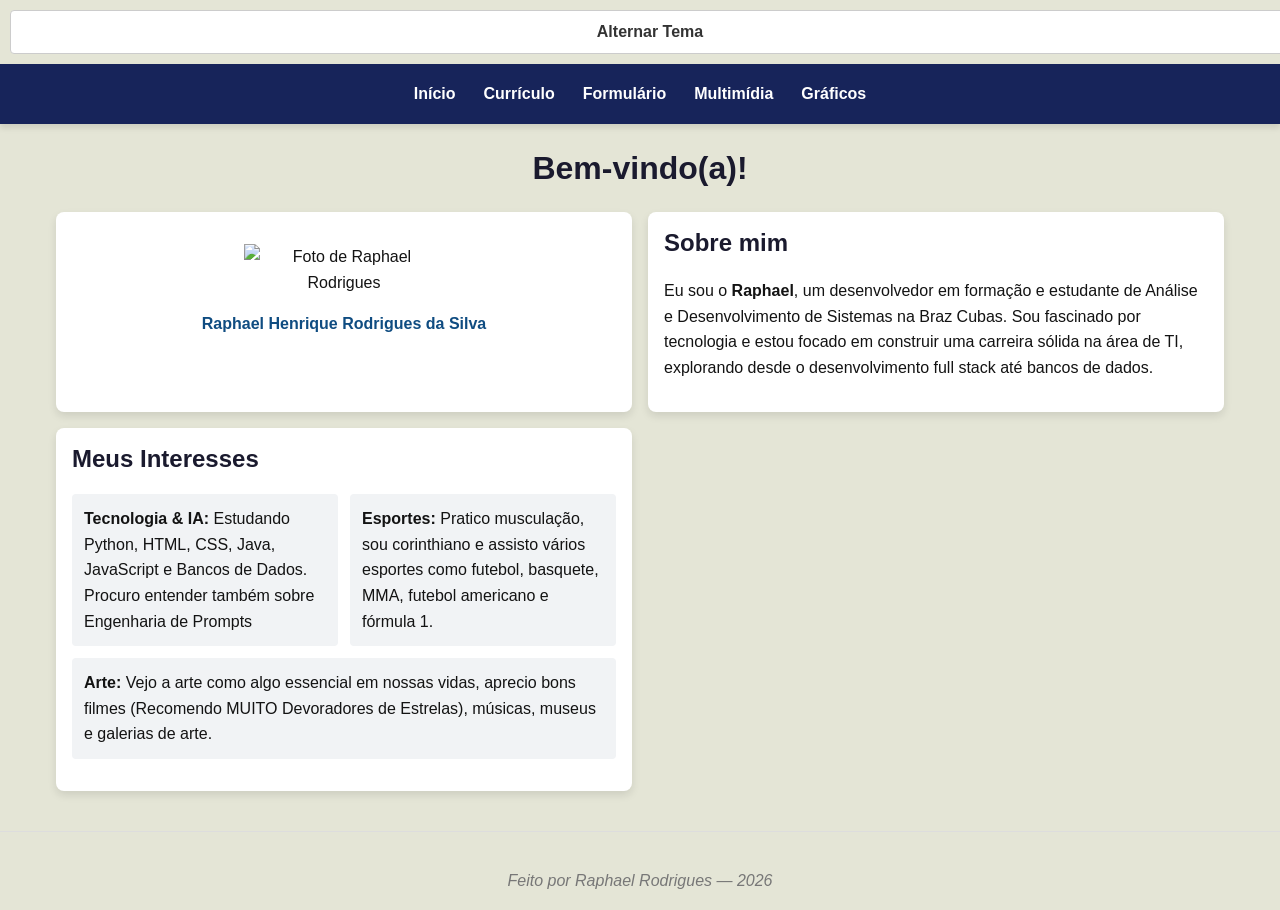
==== index.html @ f933f34c "feat: adicionar paginas HTML, CSS e arquivos de midia" ====
<!DOCTYPE html>
<html lang="pt-br">
<head>
    <meta charset="UTF-8">
    <meta name="viewport" content="width=device-width, initial-scale=1.0">
    <title>Meu Site</title>
    <link rel="stylesheet" href="css/estilos.css">
</head>
<body>
    <header class="site-header">
        <button id="theme-toggle" class="theme-btn">Alternar Tema</button>
        <nav class="menu" aria-label="Navegação principal">
            <ul>
                <li><a href="index.html">Início</a></li>
                <li><a href="curriculo.html">Currículo</a></li>
                <li><a href="formulario.html">Formulário</a></li>
                <li><a href="multimidia.html">Multimídia</a></li>
                <li><a href="graficos.html">Gráficos</a></li>
            </ul>
        </nav>
        <h1>Bem-vindo(a)!</h1>
    </header>

    <main class="home-grid">
        <div class="cartao" style="text-align: center;">
            <figure>
                <img src="https://avatars.githubusercontent.com/u/267190949?v=4" alt="Foto de Raphael Rodrigues" width="200">
                <figcaption style="font-weight: bold; margin-top: 10px; color: #0f4c81;">Raphael Henrique Rodrigues da Silva</figcaption>
            </figure>
        </div>

        <section class="cartao">
            <h2>Sobre mim</h2>
            <p>Eu sou o <strong>Raphael</strong>, um desenvolvedor em formação e estudante de Análise e Desenvolvimento de Sistemas na Braz Cubas. Sou fascinado por tecnologia e estou focado em construir uma carreira sólida na área de TI, explorando desde o desenvolvimento full stack até bancos de dados.</p>
        </section>

        <section class="cartao">
            <h2>Meus Interesses</h2>
            <ul class="lista-interesses">
                <li> <strong>Tecnologia & IA:</strong> Estudando Python, HTML, CSS, Java, JavaScript e Bancos de Dados. Procuro entender também sobre Engenharia de Prompts</li>
                <li> <strong>Esportes:</strong> Pratico musculação, sou corinthiano e assisto vários esportes como futebol, basquete, MMA, futebol americano e fórmula 1.</li>
                <li> <strong>Arte:</strong> Vejo a arte como algo essencial em nossas vidas, aprecio bons filmes (Recomendo MUITO Devoradores de Estrelas), músicas, museus e galerias de arte.</li>
            </ul>
        </section>
    </main>

    <footer style="text-align: center; margin-top: 40px; padding-top: 20px; border-top: 1px solid #ddd; color: #777;">
        <p><em>Feito por Raphael Rodrigues — 2026</em></p>
    </footer>
    <script src="js/scripts.js"></script>
</body>
</html>
---- css/estilos.css ----
* {
    box-sizing: border-box;
}

body {
    margin: 0;
    background-color: #e4e5d6;
    color: #131313;
    font-family: 'Segoe UI', Tahoma, Geneva, Verdana, sans-serif;
    line-height: 1.6;
    overflow-wrap: anywhere;
}

h1, h2, h3 {
    color: #1a1a2e;
    line-height: 1.25;
}

.site-header {
    text-align: center;
}

.site-header h1 {
    margin: 24px 16px 8px;
}

.site-header > p {
    margin: 0 16px 20px;
}

.menu {
    background-color: #17245a;
    box-shadow: 0 4px 6px rgba(0, 0, 0, 0.1);
}

.menu ul {
    display: flex;
    flex-direction: column;
    gap: 4px;
    max-width: 1200px;
    margin: 0 auto;
    padding: 8px 16px;
    list-style: none;
}

.menu a {
    display: flex;
    min-height: 44px;
    align-items: center;
    justify-content: center;
    padding: 8px 12px;
    border-radius: 4px;
    color: #ffffff;
    font-weight: bold;
    text-decoration: none;
    transition: background-color 0.3s;
}

.menu a:hover,
.menu a:focus-visible {
    background-color: rgba(255, 255, 255, 0.2);
}

.subnav {
    display: flex;
    flex-wrap: wrap;
    justify-content: center;
    gap: 4px 16px;
    margin: 0 16px 20px;
}

.subnav a,
main a {
    display: inline-flex;
    min-height: 44px;
    align-items: center;
    color: #2457a7;
    font-weight: bold;
    text-decoration: none;
}

.subnav a:hover,
main a:hover {
    text-decoration: underline;
}

main {
    display: grid;
    grid-template-columns: minmax(0, 1fr);
    gap: 16px;
    width: 100%;
    max-width: 1200px;
    margin: 24px auto;
    padding: 0 16px;
}

.curriculo-grid,
.home-grid,
.charts-grid,
.media-grid {
    grid-template-columns: minmax(0, 1fr);
}

.cartao {
    min-width: 0;
    margin: 0;
    padding: 16px;
    border-radius: 8px;
    background-color: #ffffff;
    box-shadow: 0 4px 8px rgba(0, 0, 0, 0.1);
}

.cartao h2,
.cartao h3 {
    margin-top: 0;
}

.lista-interesses {
    display: flex;
    flex-wrap: wrap;
    gap: 12px;
    padding-left: 0;
    list-style: none;
}

.lista-interesses li {
    flex: 1 1 220px;
    padding: 12px;
    border-radius: 4px;
    background-color: #f1f3f5;
}

.tabela-responsiva {
    max-width: 100%;
    overflow-x: auto;
}

table {
    width: 100%;
    border-collapse: collapse;
    background-color: #ffffff;
    box-shadow: 0 2px 4px rgba(0, 0, 0, 0.05);
}

th, td {
    padding: 10px;
    border: 1px solid #dddddd;
    text-align: left;
}

th {
    background-color: #0f4c81;
    color: #ffffff;
}

img, video, iframe, canvas, svg {
    display: block;
    max-width: 100%;
    height: auto;
    margin: 16px auto;
}

figure {
    margin: 16px 0;
}

iframe {
    width: 100%;
    aspect-ratio: 16 / 9;
}

audio {
    width: 100%;
    max-width: 100%;
}

.destaque {
    padding: 2px 6px;
    border-radius: 4px;
    background-color: #e2e8f0;
    color: #0f4c81;
}

.atualizado {
    color: #777777;
    font-size: 14px;
    font-style: italic;
    text-align: right;
}

fieldset {
    padding: 16px;
    border: 1px solid #dddddd;
    border-radius: 8px;
    background-color: #ffffff;
    box-shadow: 0 2px 10px rgba(0, 0, 0, 0.05);
}

legend {
    padding: 0 10px;
    color: #0f4c81;
    font-size: 1.2em;
    font-weight: bold;
}

label {
    display: block;
    margin-top: 15px;
    color: #333333;
    font-weight: bold;
}

input, textarea {
    width: 100%;
    margin-top: 5px;
    padding: 10px;
    border: 1px solid #cccccc;
    border-radius: 4px;
    font-family: inherit;
}

textarea {
    min-height: 100px;
    resize: vertical;
}

button {
    width: 100%;
    min-height: 44px;
    margin-top: 20px;
    padding: 12px 25px;
    border: 0;
    border-radius: 4px;
    background-color: #0f4c81;
    color: #ffffff;
    cursor: pointer;
    font-size: 16px;
    font-weight: bold;
    transition: background-color 0.3s;
}

button:hover,
button:focus-visible {
    background-color: #0a365c;
}

.meu-vetor {
    fill: #431551;
    stroke: #25256e;
    stroke-width: 5px;
}

@media (min-width: 768px) {
    .menu ul {
        flex-direction: row;
        flex-wrap: wrap;
        justify-content: center;
    }

    .curriculo-grid,
    .home-grid,
    .charts-grid,
    .media-grid {
        grid-template-columns: repeat(2, minmax(0, 1fr));
    }

    .curriculo-grid #tecnologias {
        grid-column: 1 / -1;
    }

    .form-grid {
        max-width: 800px;
    }

    fieldset {
        padding: 24px;
    }
}

@media (min-width: 1024px) {
    .media-grid {
        grid-template-columns: repeat(3, minmax(0, 1fr));
    }

    .curriculo-grid {
        grid-template-columns: repeat(2, minmax(0, 1fr));
    }
}

body.dark-mode {
    background-color: #121212 !important;
    color: #e0e0e0 !important;
}

body.dark-mode h1,
body.dark-mode h2,
body.dark-mode h3,
body.dark-mode legend {
    color: #ffffff !important;
}

body.dark-mode .cartao,
body.dark-mode section,
body.dark-mode fieldset {
    background-color: #1e1e1e !important;
    color: #e0e0e0 !important;
    border-color: #333333 !important;
}

body.dark-mode a {
    color: #90caf9 !important;
}

body.dark-mode li {
    color: #e0e0e0 !important;
}

body.dark-mode .destaque {
    background-color: #333333 !important;
    color: #ffffff !important;
}

body.dark-mode table {
    background-color: #1e1e1e !important;
    color: #ffffff !important;
    border-color: #444444 !important;
}

body.dark-mode th {
    background-color: #0f4c81 !important;
    color: #ffffff !important;
}

body.dark-mode td {
    background-color: #242424 !important;
    color: #ffffff !important;
    border-color: #333333 !important;
}

body.dark-mode caption {
    color: #cccccc !important;
}

body.dark-mode input,
body.dark-mode textarea,
body.dark-mode select {
    background-color: #2a2a2a !important;
    color: #ffffff !important;
    border: 1px solid #555555 !important;
}

body.dark-mode label {
    color: #e0e0e0 !important;
}

.theme-btn {
    padding: 8px 16px;
    cursor: pointer;
    border: 1px solid #ccc;
    border-radius: 4px;
    background-color: #ffffff;
    color: #333333;
    font-weight: bold;
    margin: 10px;
}

body.dark-mode .theme-btn {
    background-color: #333333 !important;
    color: #ffffff !important;
    border-color: #555555 !important;
}

.feedback-message {
    padding: 12px;
    margin-bottom: 15px;
    border-radius: 5px;
    font-weight: bold;
    display: none;
}
.feedback-message.success {
    background-color: #d4edda;
    color: #155724;
    border: 1px solid #c3e6cb;
}
.feedback-message.error {
    background-color: #f8d7da;
    color: #721c24;
    border: 1px solid #f5c6cb;
}
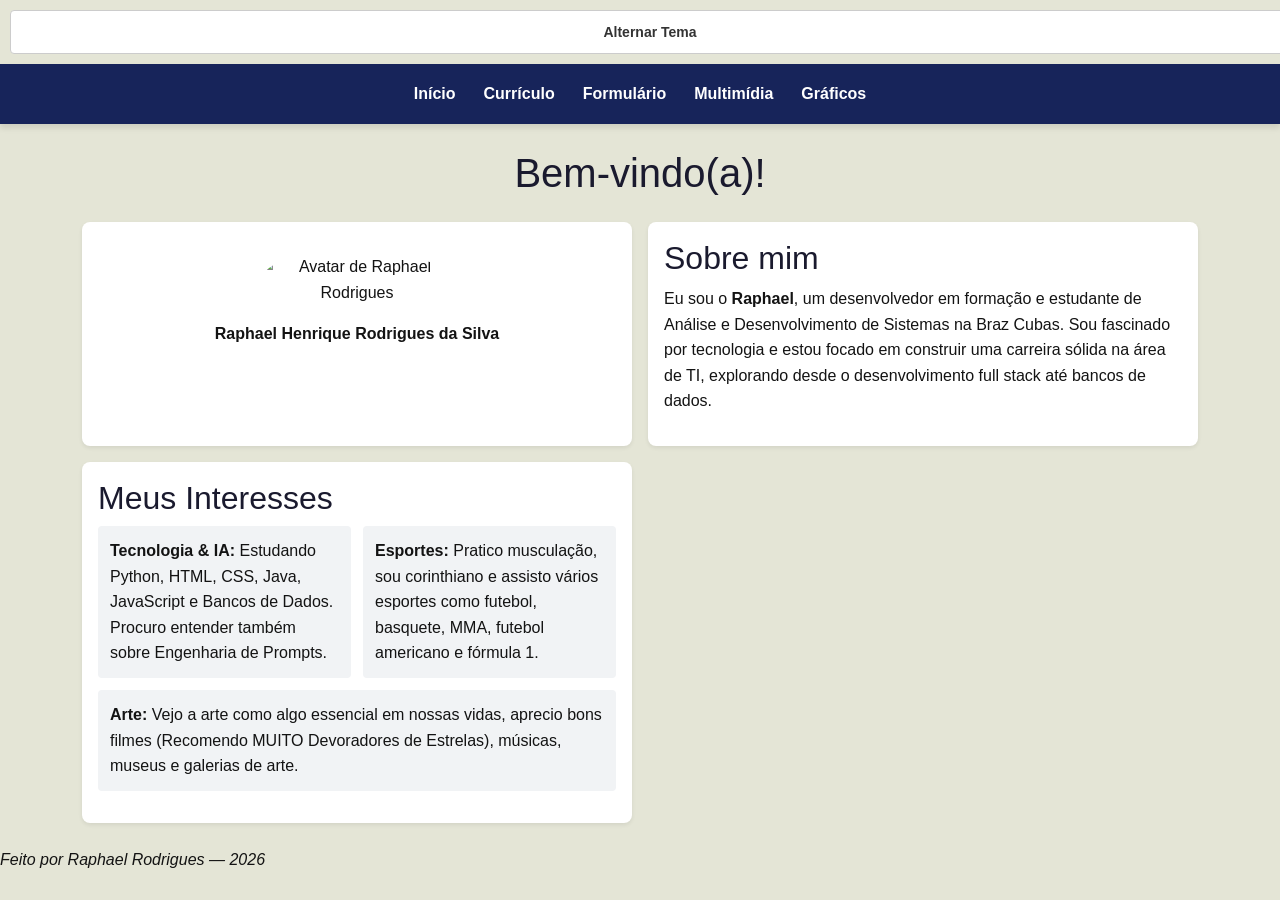
==== commit ac000e67: "feat: Aprimora o index.htmlEnhance index.html with Bootstrap and styling updates" ====
--- a/index.html
+++ b/index.html
@@ -4,11 +4,12 @@
     <meta charset="UTF-8">
     <meta name="viewport" content="width=device-width, initial-scale=1.0">
     <title>Meu Site</title>
+    <link href="https://cdn.jsdelivr.net/npm/bootstrap@5.3.8/dist/css/bootstrap.min.css" rel="stylesheet">
     <link rel="stylesheet" href="css/estilos.css">
 </head>
 <body>
     <header class="site-header">
-        <button id="theme-toggle" class="theme-btn">Alternar Tema</button>
+        <button id="theme-toggle" class="theme-btn btn btn-sm" aria-pressed="false">Alternar Tema</button>
         <nav class="menu" aria-label="Navegação principal">
             <ul>
                 <li><a href="index.html">Início</a></li>
@@ -21,32 +22,32 @@
         <h1>Bem-vindo(a)!</h1>
     </header>
 
-    <main class="home-grid">
-        <div class="cartao" style="text-align: center;">
+    <main class="container home-grid">
+        <div class="cartao shadow-sm" style="text-align: center;">
             <figure>
-                <img src="https://avatars.githubusercontent.com/u/267190949?v=4" alt="Foto de Raphael Rodrigues" width="200">
-                <figcaption style="font-weight: bold; margin-top: 10px; color: #0f4c81;">Raphael Henrique Rodrigues da Silva</figcaption>
+                <img src="https://avatars.githubusercontent.com/u/267190949?v=4" alt="Avatar de Raphael Rodrigues" width="200" class="rounded-circle">
+                <figcaption style="font-weight: bold; margin-top: 10px;">Raphael Henrique Rodrigues da Silva</figcaption>
             </figure>
         </div>
 
-        <section class="cartao">
+        <section class="cartao shadow-sm">
             <h2>Sobre mim</h2>
             <p>Eu sou o <strong>Raphael</strong>, um desenvolvedor em formação e estudante de Análise e Desenvolvimento de Sistemas na Braz Cubas. Sou fascinado por tecnologia e estou focado em construir uma carreira sólida na área de TI, explorando desde o desenvolvimento full stack até bancos de dados.</p>
         </section>
 
-        <section class="cartao">
+        <section class="cartao shadow-sm">
             <h2>Meus Interesses</h2>
             <ul class="lista-interesses">
-                <li> <strong>Tecnologia & IA:</strong> Estudando Python, HTML, CSS, Java, JavaScript e Bancos de Dados. Procuro entender também sobre Engenharia de Prompts</li>
-                <li> <strong>Esportes:</strong> Pratico musculação, sou corinthiano e assisto vários esportes como futebol, basquete, MMA, futebol americano e fórmula 1.</li>
-                <li> <strong>Arte:</strong> Vejo a arte como algo essencial em nossas vidas, aprecio bons filmes (Recomendo MUITO Devoradores de Estrelas), músicas, museus e galerias de arte.</li>
+                <li><strong>Tecnologia &amp; IA:</strong> Estudando Python, HTML, CSS, Java, JavaScript e Bancos de Dados. Procuro entender também sobre Engenharia de Prompts.</li>
+                <li><strong>Esportes:</strong> Pratico musculação, sou corinthiano e assisto vários esportes como futebol, basquete, MMA, futebol americano e fórmula 1.</li>
+                <li><strong>Arte:</strong> Vejo a arte como algo essencial em nossas vidas, aprecio bons filmes (Recomendo MUITO Devoradores de Estrelas), músicas, museus e galerias de arte.</li>
             </ul>
         </section>
     </main>
 
-    <footer style="text-align: center; margin-top: 40px; padding-top: 20px; border-top: 1px solid #ddd; color: #777;">
+    <footer class="site-footer">
         <p><em>Feito por Raphael Rodrigues — 2026</em></p>
     </footer>
     <script src="js/scripts.js"></script>
 </body>
-</html>+</html>
